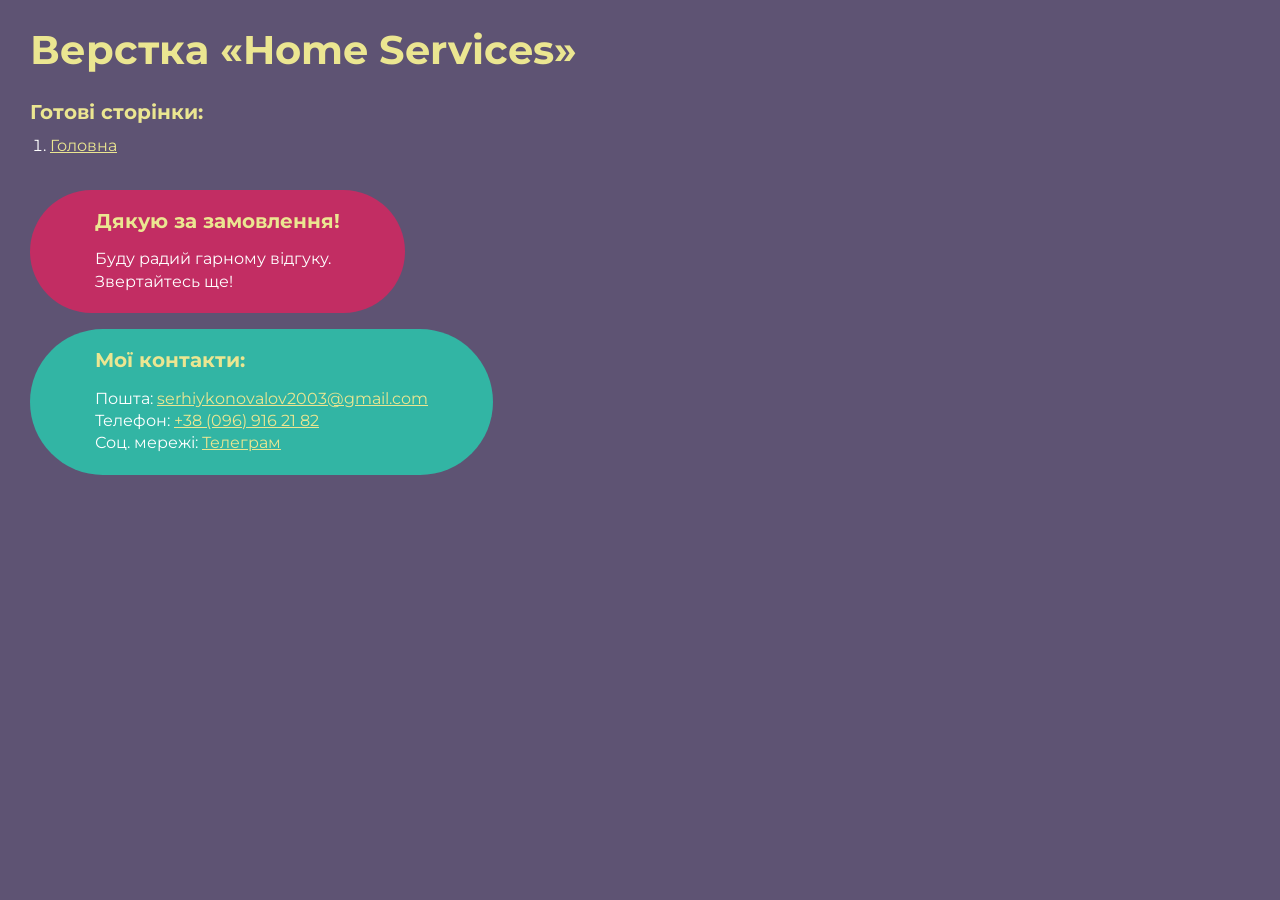
==== index.html @ 49e775c3 "first commit" ====
<!DOCTYPE html>
<html>

<head>
	<meta charset="UTF-8">
	<meta name="viewport" content="width=device-width, initial-scale=1.0">
	<title>Верстка «Home Services»</title>
</head>

<body>
	<div class="rootpage">
		<h1>Верстка «Home Services»</h1>
		<h2>Готові сторінки:</h2>
		<ol class="rootpage__list">
			<li><a target="_blank" href="home.html">Головна</a></li>
		</ol>
		<div class="rootpage__tnx">
			<h2>Дякую за замовлення!</h2>
			<p>Буду радий гарному відгуку.</p>
			<p>Звертайтесь ще!</p>
		</div>
		<div class="rootpage__contacts">
			<h2>Мої контакти:</h2>
			<p>Пошта: <a href="mailto:serhiykonovalov2003@gmail.com">serhiykonovalov2003@gmail.com</a></p>
			<p>Телефон: <a href="tel:+380969162182">+38 (096) 916 21 82</a></p>
			<p>Соц. мережі: <a href="https://t.me/Never_glve_Up">Телеграм</a></p>
		</div>
	</div>
</body>
<style>
	@charset "UTF-8";
	@import url("https://fonts.googleapis.com/css?family=Montserrat:regular,700&display=swap");

	*,
	*::before,
	*::after {
		padding: 0px;
		margin: 0px;
		border: 0px;
		box-sizing: border-box;
	}

	html,
	body {
		height: 100%;
		margin: 0;
		padding: 0;
		min-width: 320px;
		width: 100%;
		color: #fff;
		background-color: #5e5373;
	}

	body {
		font-family: Montserrat;
		font-size: 100%;
		line-height: 1;
		font-size: 1rem;
	}

	a {
		text-decoration: underline;
		color: #ebe691
	}

	a:visited {
		text-decoration: underline;
		color: #aaa768;
	}

	a:hover {
		text-decoration: none;
	}

	ul li {
		list-style: none;
	}

	img {
		vertical-align: top;
	}

	.wrapper {
		width: 100%;
		min-height: 100%;
		overflow: hidden;
	}

	.rootpage {
		padding: 30px;
		display: flex;
		flex-direction: column;
		align-items: flex-start;
	}

	@media (max-width: 767px) {
		.rootpage {
			padding: 30px 15px;
		}
	}

	h1 {
		color: #ebe691;
		font-size: 2.5rem;
		margin: 0px 0px 2rem 0px;
	}

	@media (max-width: 767px) {
		h1 {
			font-size: 1.85rem;
			margin: 0px 0px 1.25rem 0px;
		}
	}

	h2 {
		color: #ebe691;
		font-size: 1.25rem;
		margin: 0px 0px 1rem 0px;
	}

	@media (max-width: 767px) {
		h2 {
			font-size: 1.125rem;
			margin: 0px 0px 1rem 0px;
		}
	}

	.rootpage__info {
		line-height: 140%;
		margin: 0px 0px 1.5rem 0px;
	}

	.rootpage__list {
		margin: 0px 0px 2.25rem 1.25rem;
	}

	.rootpage__list li:not(:last-child) {
		margin: 0px 0px 15px 0px;
	}

	.rootpage__contacts,
	.rootpage__tnx {
		border-radius: 200px;
		padding: 20px 65px;
		line-height: 140%;
	}

	@media (max-width: 767px) {

		.rootpage__contacts,
		.rootpage__tnx {
			border-radius: 20px;
			padding: 20px 15px;
		}
	}

	.rootpage__contacts {
		background: #32b5a4;

	}

	.rootpage__contacts a {
		color: #ebe691;
	}

	.rootpage__tnx {
		background: #c22d63;
		margin: 0px 0px 1rem 0px;
	}
</style>

</html>
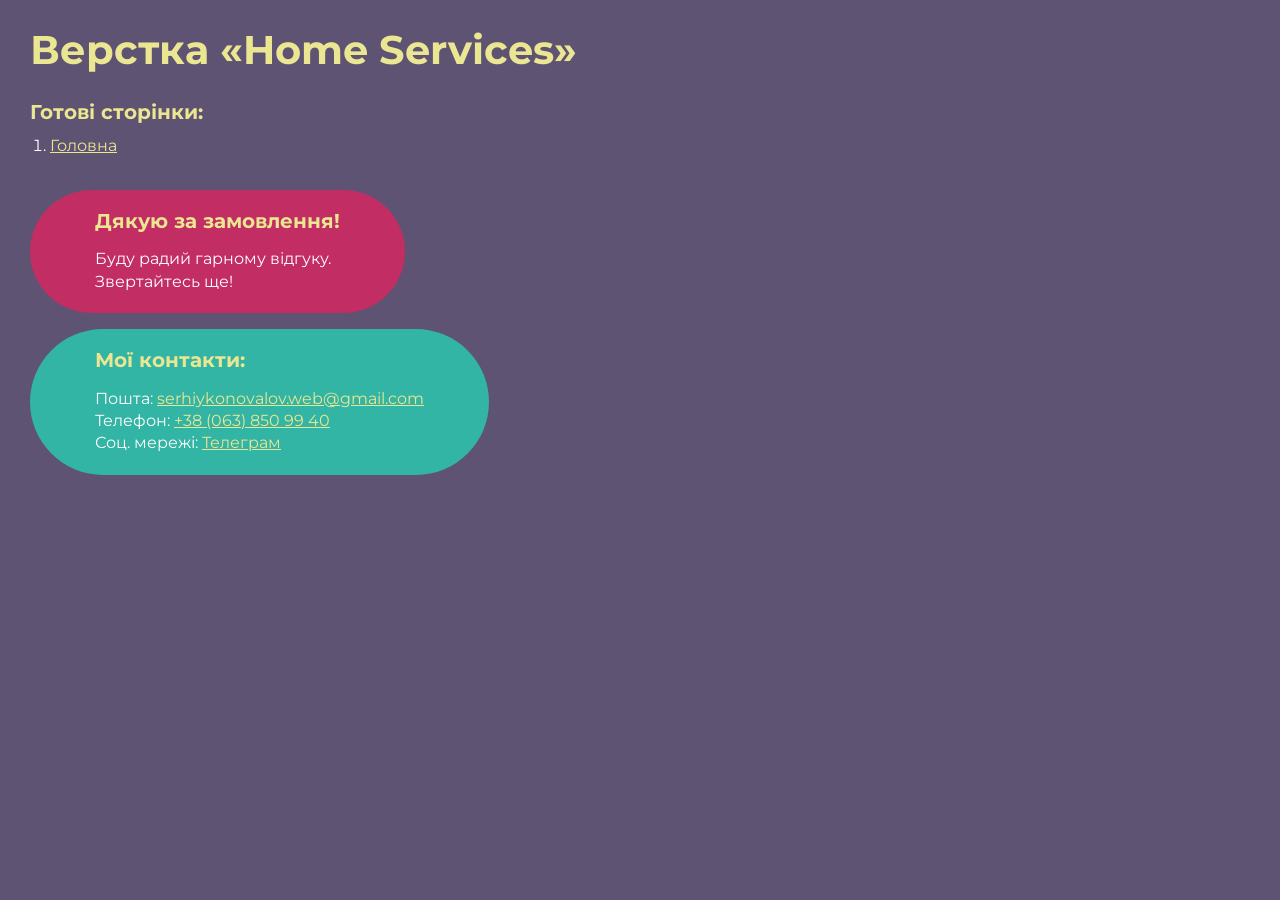
==== commit f245473c: "first commit" ====
--- a/index.html
+++ b/index.html
@@ -21,9 +21,9 @@
 		</div>
 		<div class="rootpage__contacts">
 			<h2>Мої контакти:</h2>
-			<p>Пошта: <a href="mailto:serhiykonovalov2003@gmail.com">serhiykonovalov2003@gmail.com</a></p>
-			<p>Телефон: <a href="tel:+380969162182">+38 (096) 916 21 82</a></p>
-			<p>Соц. мережі: <a href="https://t.me/Never_glve_Up">Телеграм</a></p>
+			<p>Пошта: <a href="mailto:serhiykonovalov.web@gmail.com">serhiykonovalov.web@gmail.com</a></p>
+			<p>Телефон: <a href="tel:+380638509940">+38 (063) 850 99 40</a></p>
+			<p>Соц. мережі: <a href="https://t.me/Web_Interface_Developer">Телеграм</a></p>
 		</div>
 	</div>
 </body>
